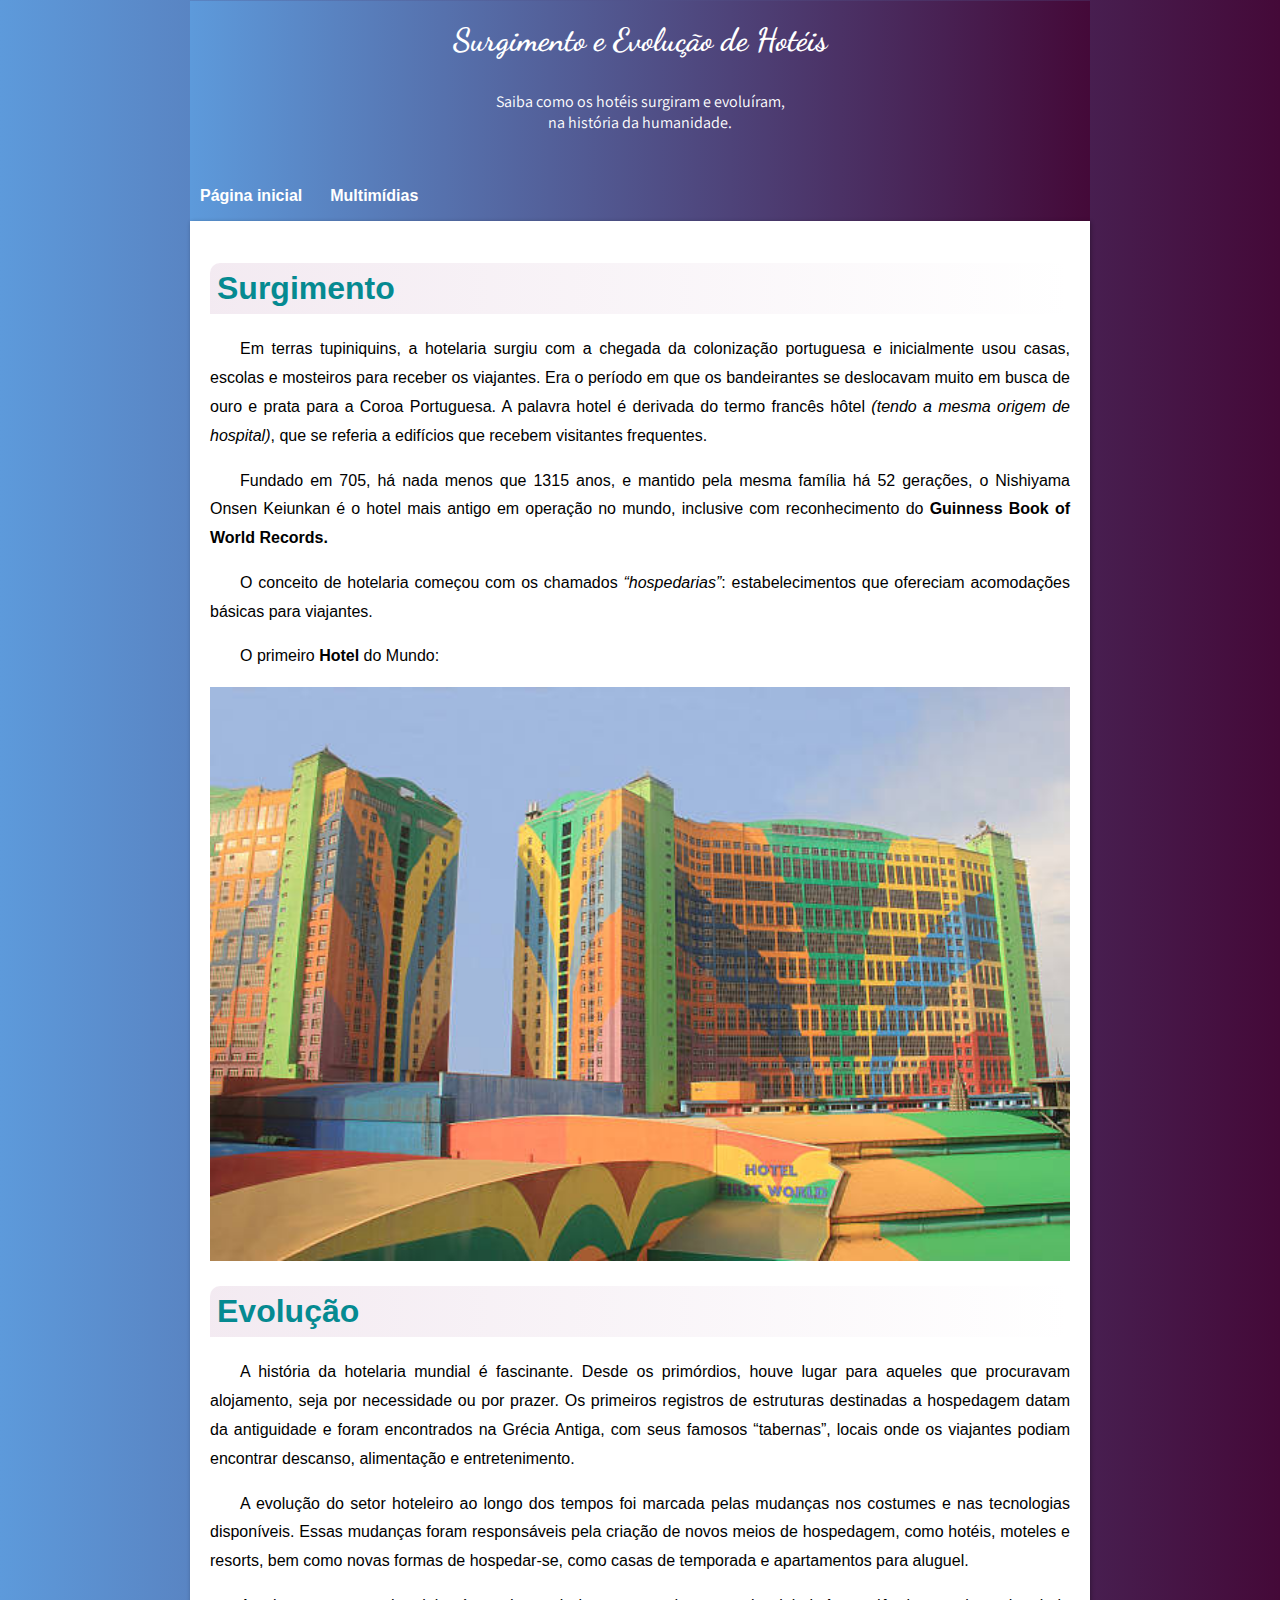
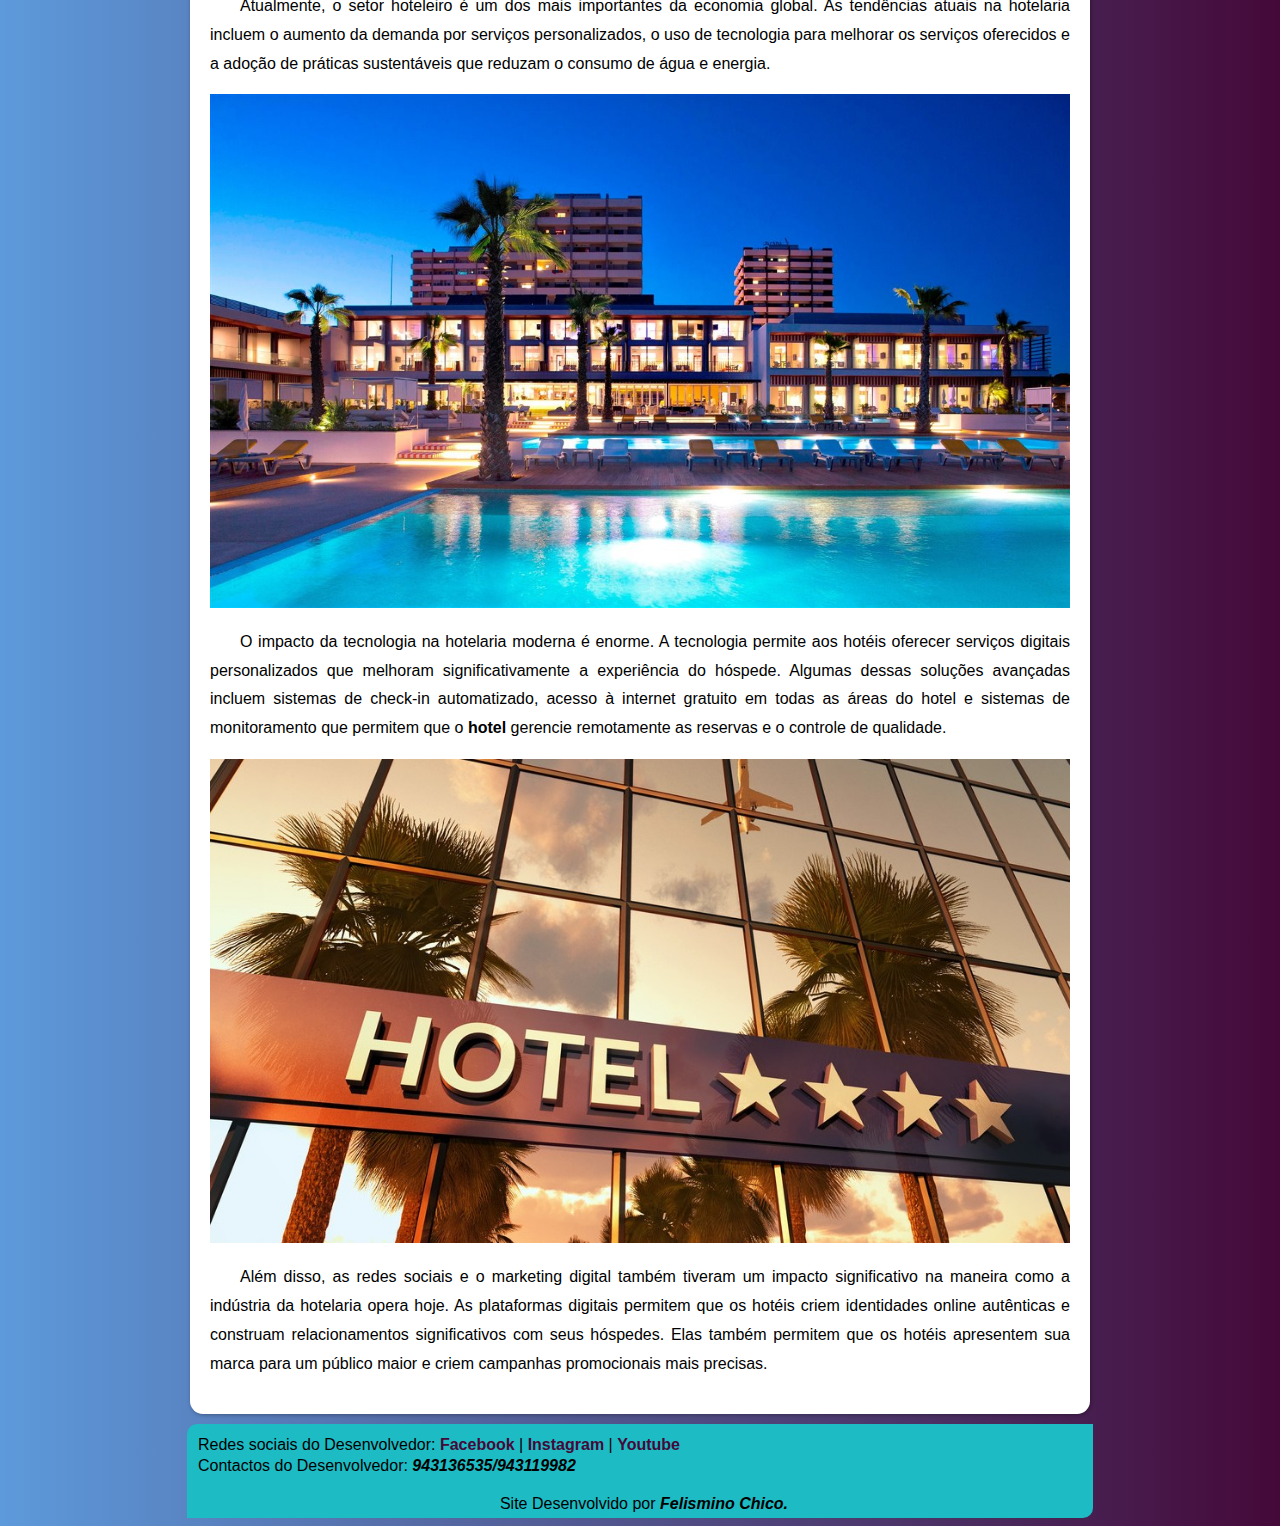
==== index.html @ 50b25fec "Site de Hotel" ====
<!DOCTYPE html>
<html lang="pt-br">
<head>
    <meta charset="UTF-8">
    <meta http-equiv="X-UA-Compatible" content="IE=edge">
    <meta name="viewport" content="width=device-width, initial-scale=1.0">
    <link rel="stylesheet" href="estilos/style.css">
    <link rel="shortcut icon" href="multimidias/Hotel-icon.png" type="image/x-icon">
    <title>Página inicial</title>
    <style>
    </style>
</head>
<body>
    <header>
        <h1>Surgimento e Evolução de Hotéis</h1>
        <p>Saiba como os hotéis surgiram e evoluíram, <br> na história da humanidade.</p>

        <nav>
            <a href="index.html" target="_self">Página inicial</a>
            <a href="multimidias.html" target="_self" rel="next">Multimídias</a>
        </nav>
    </header>

    <main>
        <article>
            <h1>Surgimento</h1>
            <p>Em terras tupiniquins, a hotelaria surgiu com a chegada da colonização portuguesa e inicialmente usou casas, escolas e mosteiros para receber os viajantes. Era o período em que os bandeirantes se deslocavam muito em busca de ouro e prata para a Coroa Portuguesa. A palavra <srong>hotel</srong> é derivada do termo francês hôtel <em>(tendo a mesma origem de hospital)</em>, que se referia a edifícios que recebem visitantes frequentes.</p>

            <p>Fundado em 705, há nada menos que 1315 anos, e mantido pela mesma família há 52 gerações, o Nishiyama Onsen Keiunkan é o hotel mais antigo em operação no mundo, inclusive com reconhecimento do <strong>Guinness Book of World Records.</strong></p>

            <p>O conceito de hotelaria começou com os chamados <em>“hospedarias”</em>: estabelecimentos que ofereciam acomodações básicas para viajantes.</p>

            <p>O primeiro <strong>Hotel</strong> do Mundo: </p>
            <img src="multimidias/primeiro-hotel.jpg" alt="Primeiro Hotel do Mundo">

        <h1>Evolução</h1>
        <p>A história da hotelaria mundial é fascinante. Desde os primórdios, houve lugar para aqueles que procuravam alojamento, seja por necessidade ou por prazer. Os primeiros registros de estruturas destinadas a hospedagem datam da antiguidade e foram encontrados na Grécia Antiga, com seus famosos “tabernas”, locais onde os viajantes podiam encontrar descanso, alimentação e entretenimento.</p>

        <p>A evolução do setor hoteleiro ao longo dos tempos foi marcada pelas mudanças nos costumes e nas tecnologias disponíveis. Essas mudanças foram responsáveis pela criação de novos meios de hospedagem, como hotéis, moteles e resorts, bem como novas formas de hospedar-se, como casas de temporada e apartamentos para aluguel.</p>

        <p>Atualmente, o setor hoteleiro é um dos mais importantes da economia global. As tendências atuais na hotelaria incluem o aumento da demanda por serviços personalizados, o uso de tecnologia para melhorar os serviços oferecidos e a adoção de práticas sustentáveis que reduzam o consumo de água e energia.</p>

        <img src="multimidias/hotel-1.jpg" alt="Hotel Luxuoso">

        <p>O impacto da tecnologia na hotelaria moderna é enorme. A tecnologia permite aos hotéis oferecer serviços digitais personalizados que melhoram significativamente a experiência do hóspede. Algumas dessas soluções avançadas incluem sistemas de check-in automatizado, acesso à internet gratuito em todas as áreas do hotel e sistemas de monitoramento que permitem que o <strong>hotel</strong> gerencie remotamente as reservas e o controle de qualidade.</p>

        <img src="multimidias/hotel-2.jpg" alt="Hotel Luxuoso">
        <p>Além disso, as redes sociais e o marketing digital também tiveram um impacto significativo na maneira como a indústria da hotelaria opera hoje. As plataformas digitais permitem que os hotéis criem identidades online autênticas e construam relacionamentos significativos com seus hóspedes. Elas também permitem que os hotéis apresentem sua marca para um público maior e criem campanhas promocionais mais precisas.</p>
        </article>
    </main>

    <footer>
        <p>Redes sociais do Desenvolvedor: <a href="https://www.facebook.com/Costa Moisés" target="_blank" rel="external">Facebook</a> | <a href="https://www.instagram.com/@felisminochico" target="_blank" rel="external">Instagram</a> | <a href="https://www.youtube.com/Felismino Chico" target="_blank" rel="external">Youtube</a></p>
        <p>Contactos do Desenvolvedor: <span>943136535/943119982</span></p>
        <p class="unico">Site Desenvolvido por <span>Felismino Chico.</span></p>
    </footer>
</body>
</html>
---- estilos/style.css ----
@charset "UTF-8";

@font-face{
    font-family: 'Cabecalhos';
    src: url('../fontes/Assistant/Assistant-VariableFont_wght.ttf') format(truetype);
}

@font-face {
    font-family: 'Titulos';
    src: url('../fontes/Charm/Charm-Bold.ttf') format(truetype);
}

@font-face {
    font-family: 'Subtitulos';
    src: url('../fontes/Dancing_Script/DancingScript-VariableFont_wght.ttf') format(truetype);
}

:root{
    --cor0:#5d9adb;
    --cor1:#EAEAEA;
    --cor2:#A6E1FA;
    --cor3:#1dbbc4;
    --cor4:#440938;

    --fonte-padrao: Arial, Helvetica, Verdana, sans-serif;
    --fonte-cabecalhos: 'Cabecalhos';
    --fonte-titulos: 'Titulos';
    --fonte-corpo: 'Subtitulos';
}

body{
    background-image: linear-gradient(to right, var(--cor0), var(--cor4));
}

header{
    max-width: 900px;
    min-width: 320px;
    margin: auto;
    margin-top: -20px;
    background-image: linear-gradient(to right, var(--cor0), var(--cor4));
    height: 220px;
    color: white;
}

header > h1{
    font-family: var(--fonte-corpo);
    text-align: center;
    padding: 20px 0px 10px 0px;
}

header > p{
    text-align: center;
    font-family: var(--fonte-cabecalhos);
    margin-bottom: 54px;
}

header > nav{
    background-image: linear-gradient(to right, var(--cor0), var(--cor4));
}

header > nav > a{
    font-family: var(--fonte-padrao);
    font-weight: bold;
    text-decoration: none;
    padding: 10px 14px 10px 10px;
    color: white;
}

header > nav > a:hover{
    border-radius: 10px;
    background-color: white;
    color: #1dbbc4;
    transition-duration: 0.7s;
}

main{
    max-width: 900px;
    min-width: 320px;
    margin: auto;
    background-color: white;
    border-radius: 0px 0px 13px 13px;
    box-shadow: 1px 1px 4px rgba(0, 0, 0, 0.315);
    margin-bottom: 10px;
}

main > article{
    font-family: var(--fonte-padrao);
    padding: 20px;
}

main > article > h1{
    padding: 7px;
    background-image: linear-gradient(to right, #cfabc83f, transparent);
    color: #058a91;
    border-radius: 10px 0px;
}

main > article > p{
    text-indent: 30px;
    text-align: justify;
    line-height: 1.8em;
}

main > article > img{
    width: 100%;
}

footer{
    min-width: 320px;
    max-width:900px;
    background-color: var(--cor3);
    margin: auto;
    border-radius: 10px 0px;
    height: 88px;
    padding: 3px;
}

footer > p{
    text-align: left;
    font-family: var(--fonte-padrao);
    line-height: 0.1em;
    text-indent: 8px;
    line-height: 0.3em;
}

footer > p.unico{
    margin-bottom: 2px;
}

footer > p > span{
    font-weight: bold;
    font-style: italic;
}

footer > p.unico{
    text-align: center;
    padding-top: 17px;
}

footer a{
    text-decoration: none;
    color: var(--cor4);
    font-weight: bold;
}
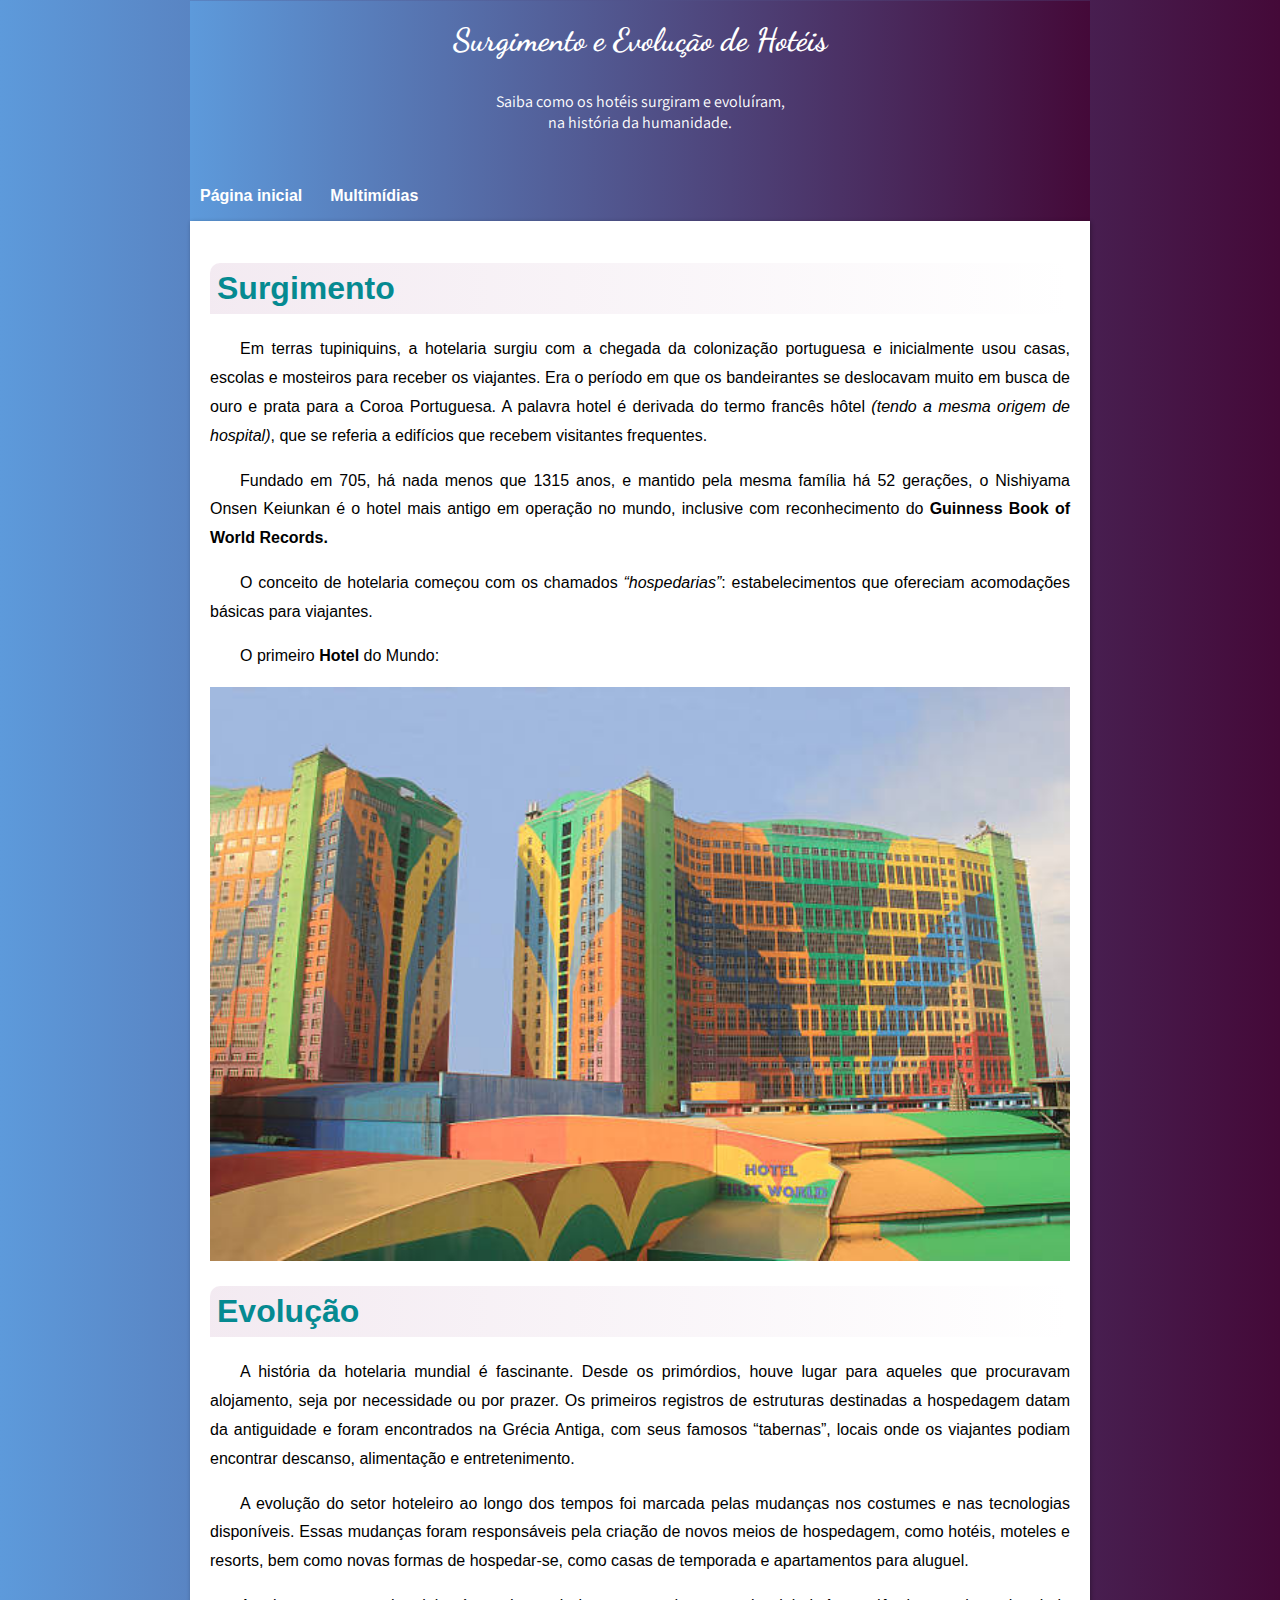
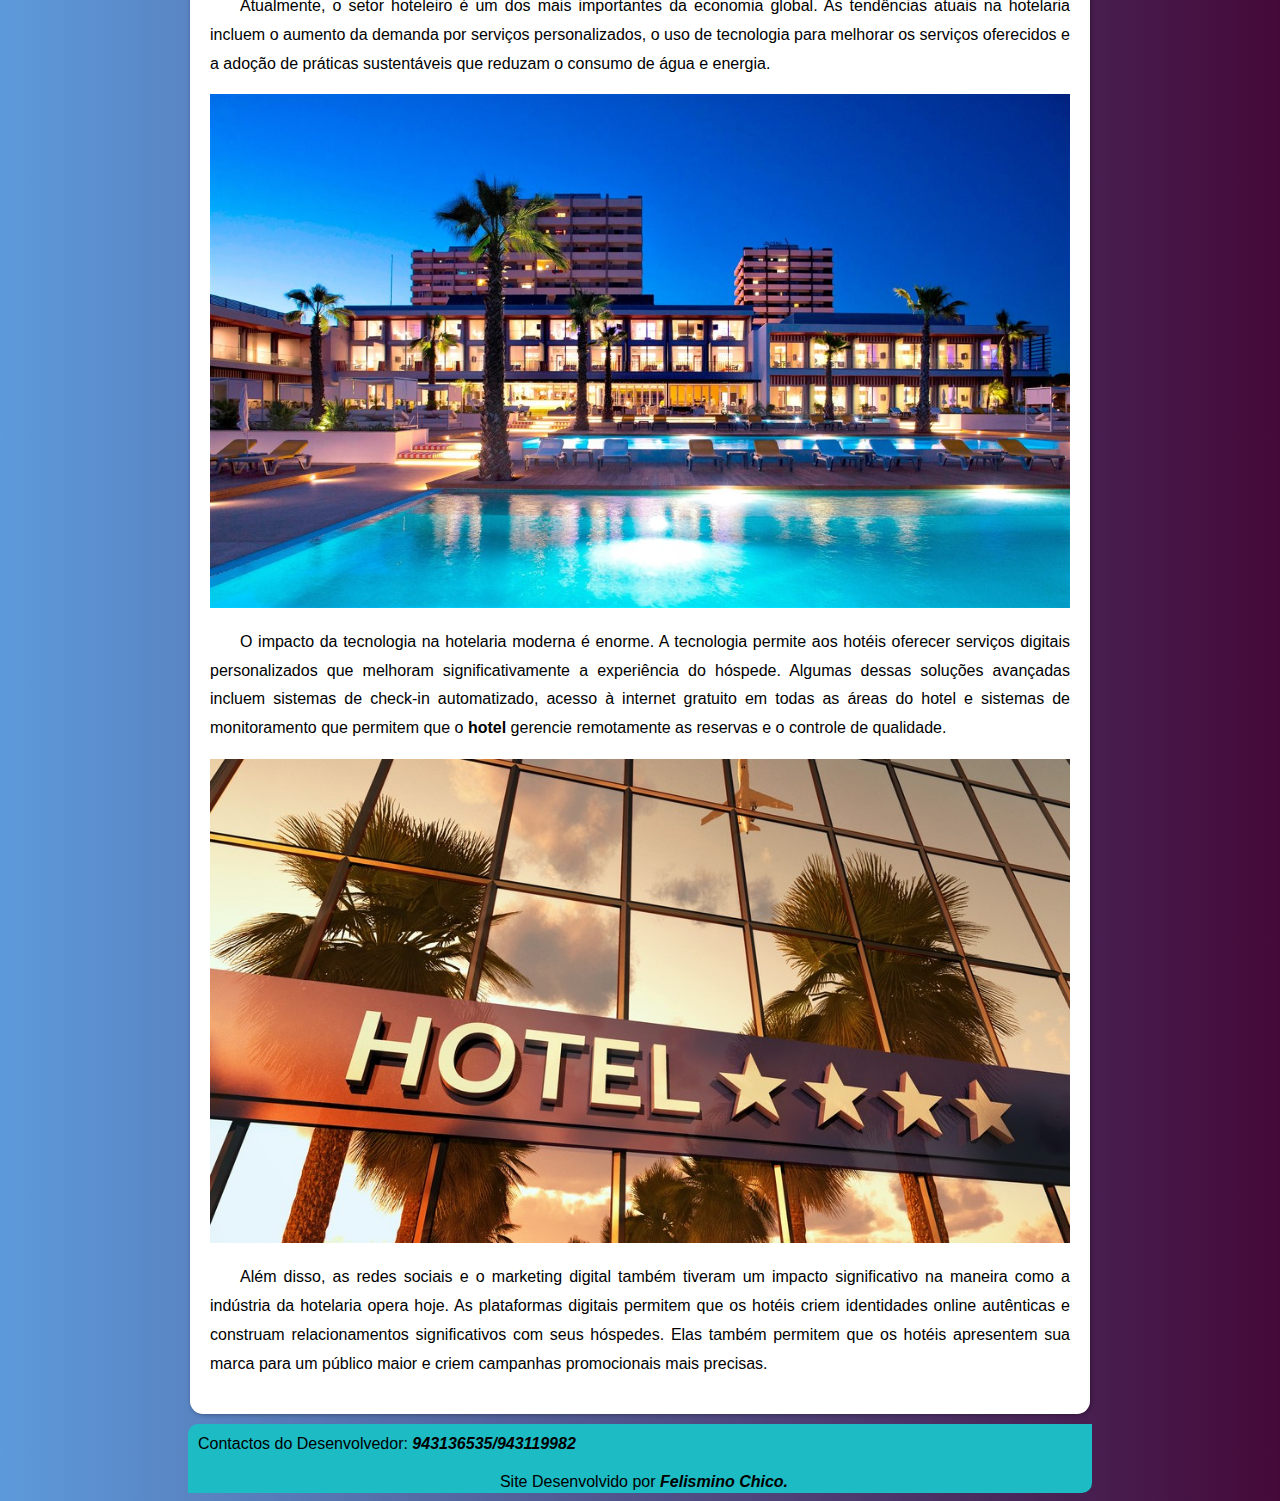
==== commit dde3fa88: "corrigido" ====
--- a/index.html
+++ b/index.html
@@ -50,7 +50,6 @@
     </main>
 
     <footer>
-        <p>Redes sociais do Desenvolvedor: <a href="https://www.facebook.com/Costa Moisés" target="_blank" rel="external">Facebook</a> | <a href="https://www.instagram.com/@felisminochico" target="_blank" rel="external">Instagram</a> | <a href="https://www.youtube.com/Felismino Chico" target="_blank" rel="external">Youtube</a></p>
         <p>Contactos do Desenvolvedor: <span>943136535/943119982</span></p>
         <p class="unico">Site Desenvolvido por <span>Felismino Chico.</span></p>
     </footer>
--- a/estilos/style.css
+++ b/estilos/style.css
@@ -111,8 +111,10 @@
     background-color: var(--cor3);
     margin: auto;
     border-radius: 10px 0px;
-    height: 88px;
-    padding: 3px;
+    max-height: 88px;
+    min-height: 20px;
+    padding: 2px;
+
 }
 
 footer > p{
@@ -123,10 +125,6 @@
     line-height: 0.3em;
 }
 
-footer > p.unico{
-    margin-bottom: 2px;
-}
-
 footer > p > span{
     font-weight: bold;
     font-style: italic;
@@ -135,6 +133,7 @@
 footer > p.unico{
     text-align: center;
     padding-top: 17px;
+    margin-bottom: 6px;
 }
 
 footer a{
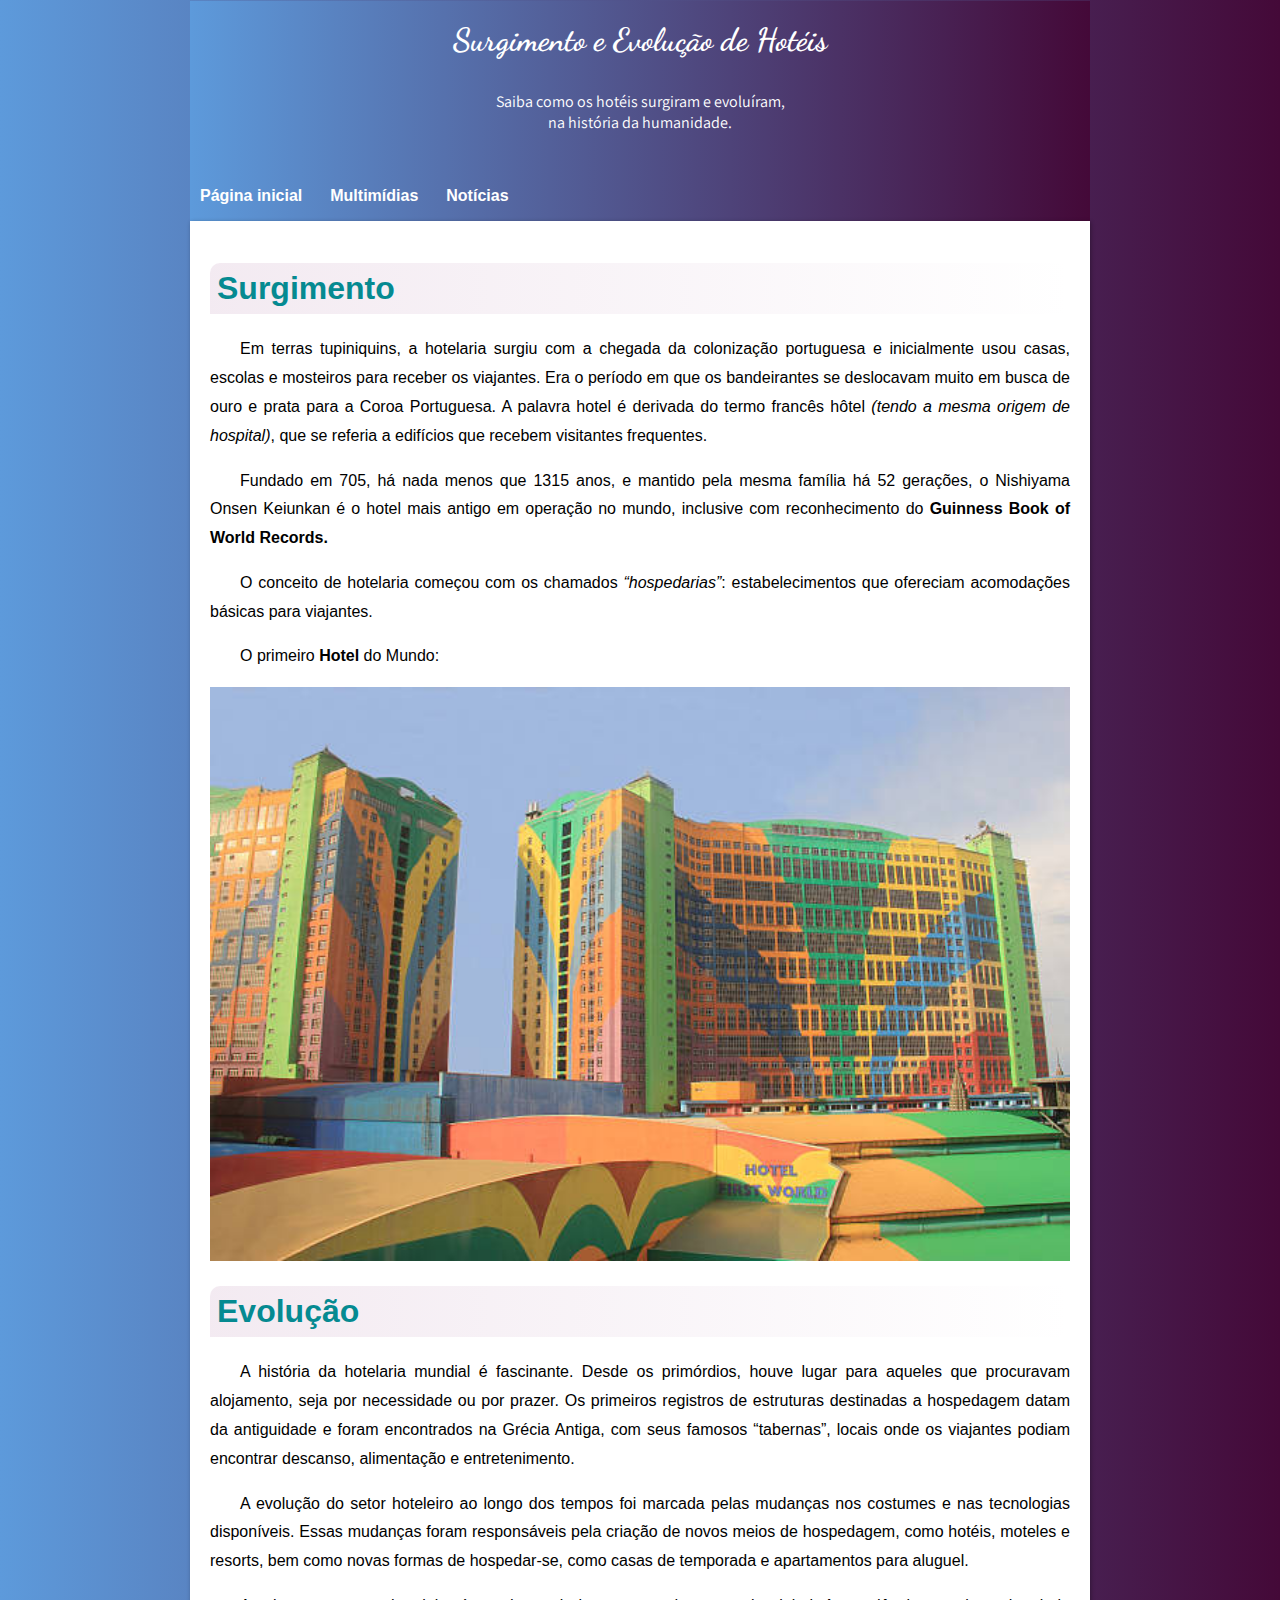
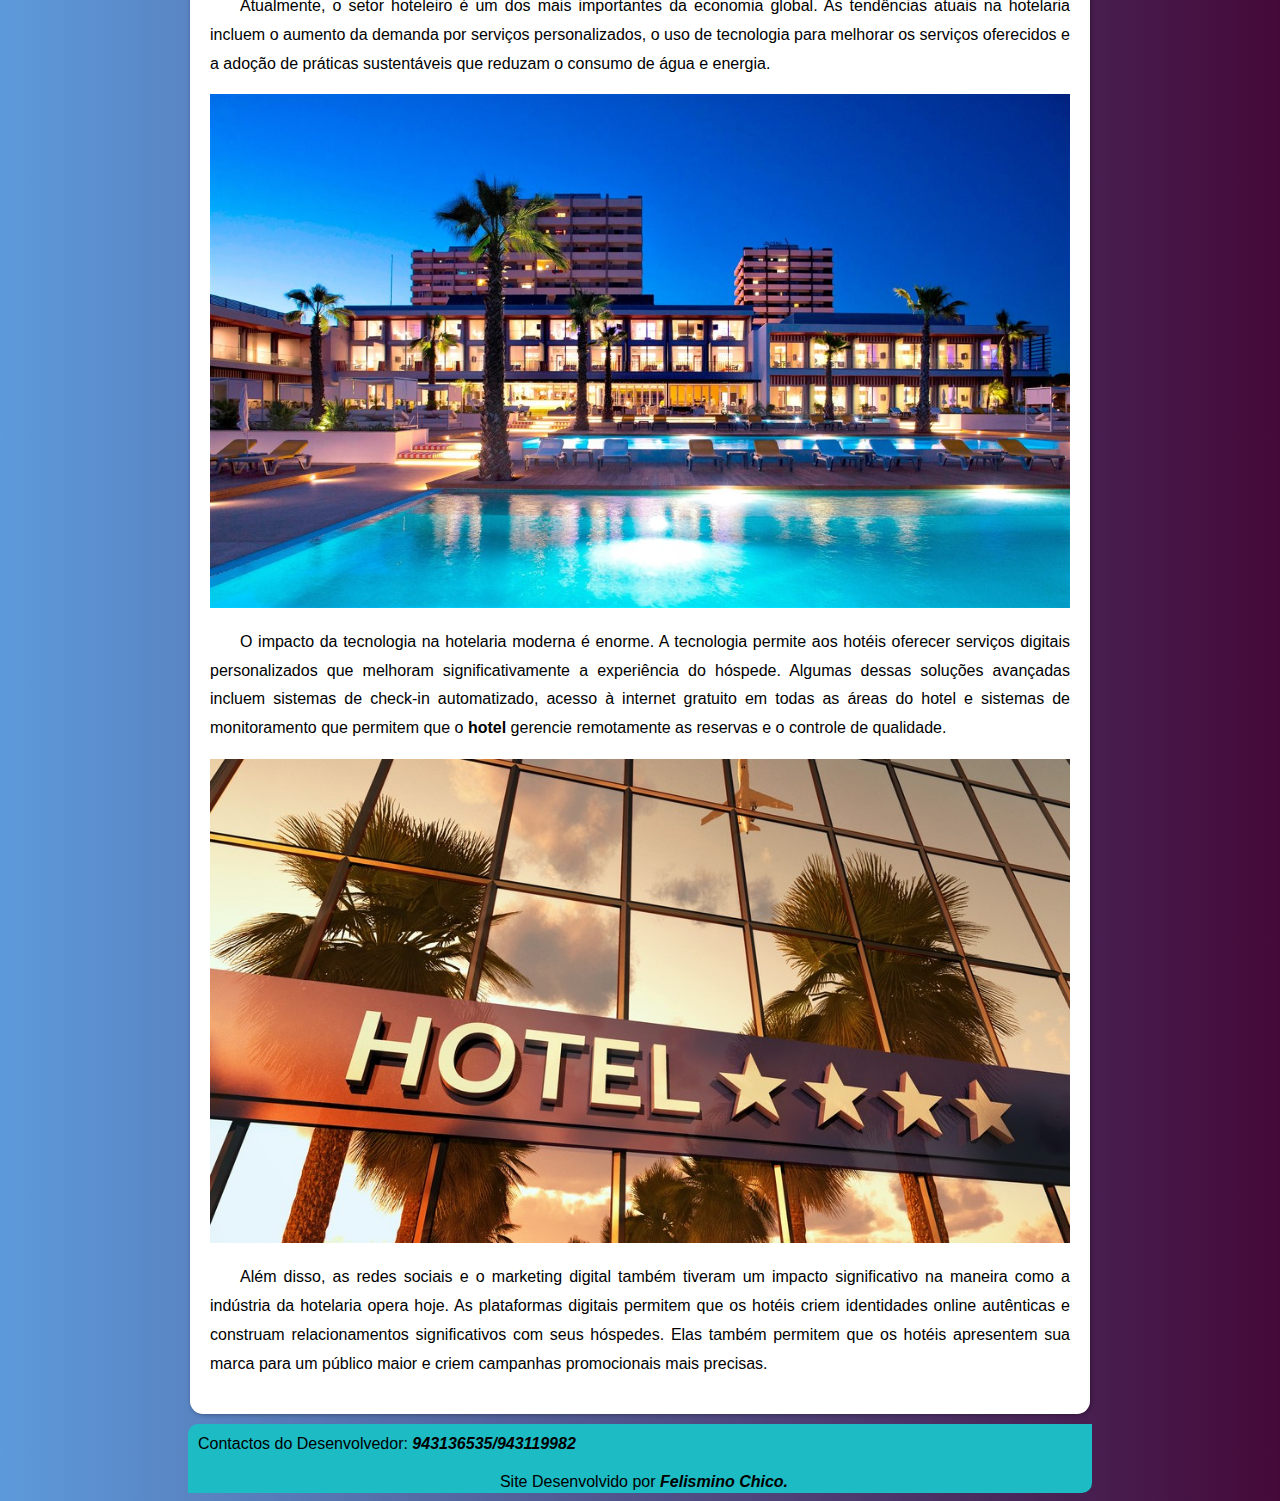
==== commit 0688fa0c: "site em manuntenção" ====
--- a/index.html
+++ b/index.html
@@ -18,6 +18,7 @@
         <nav>
             <a href="index.html" target="_self">Página inicial</a>
             <a href="multimidias.html" target="_self" rel="next">Multimídias</a>
+            <a href="noticias.html" target="_self" rel="next">Notícias</a>
         </nav>
     </header>
 
--- a/estilos/style.css
+++ b/estilos/style.css
@@ -95,6 +95,13 @@
     border-radius: 10px 0px;
 }
 
+main > article > h2{
+    background-image: linear-gradient(to right, var(--cor3), transparent);
+    border-radius: 10px 0px;
+    color: var(--cor4);
+    padding: 7px;
+}
+
 main > article > p{
     text-indent: 30px;
     text-align: justify;
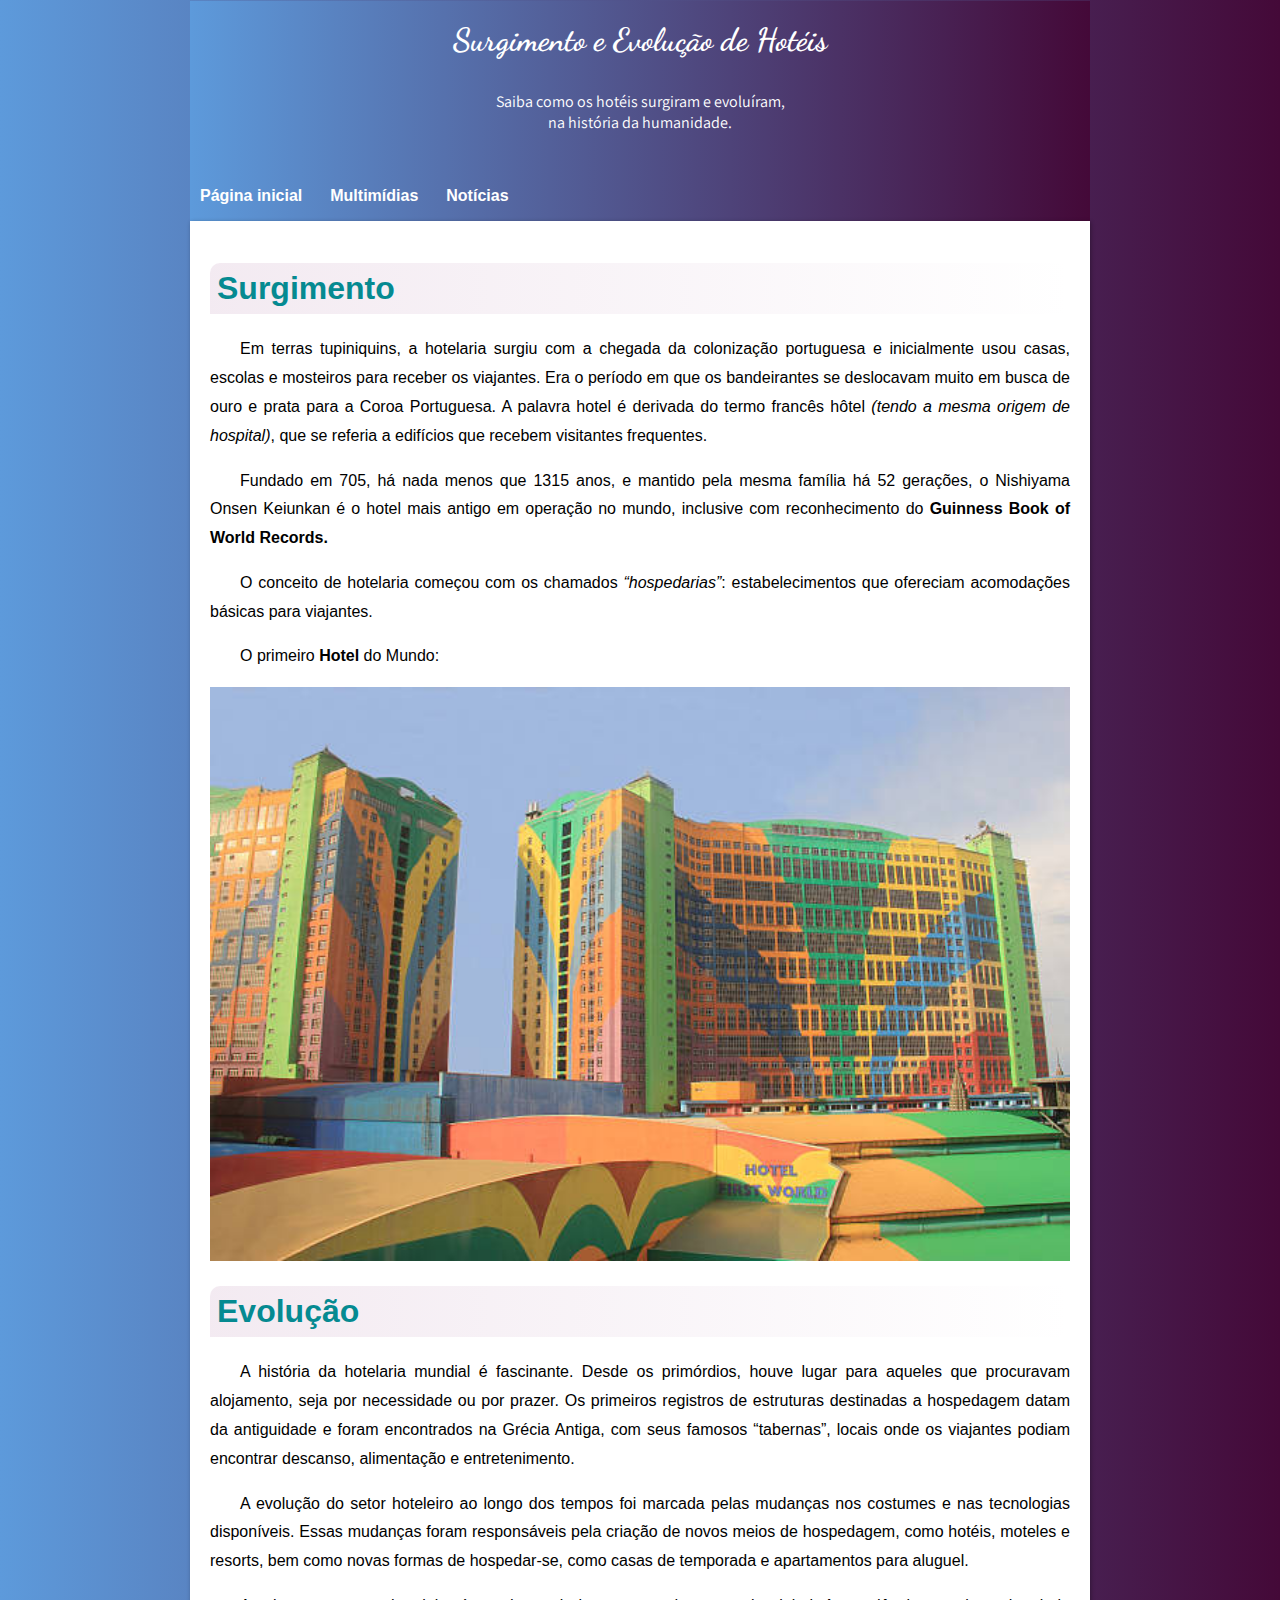
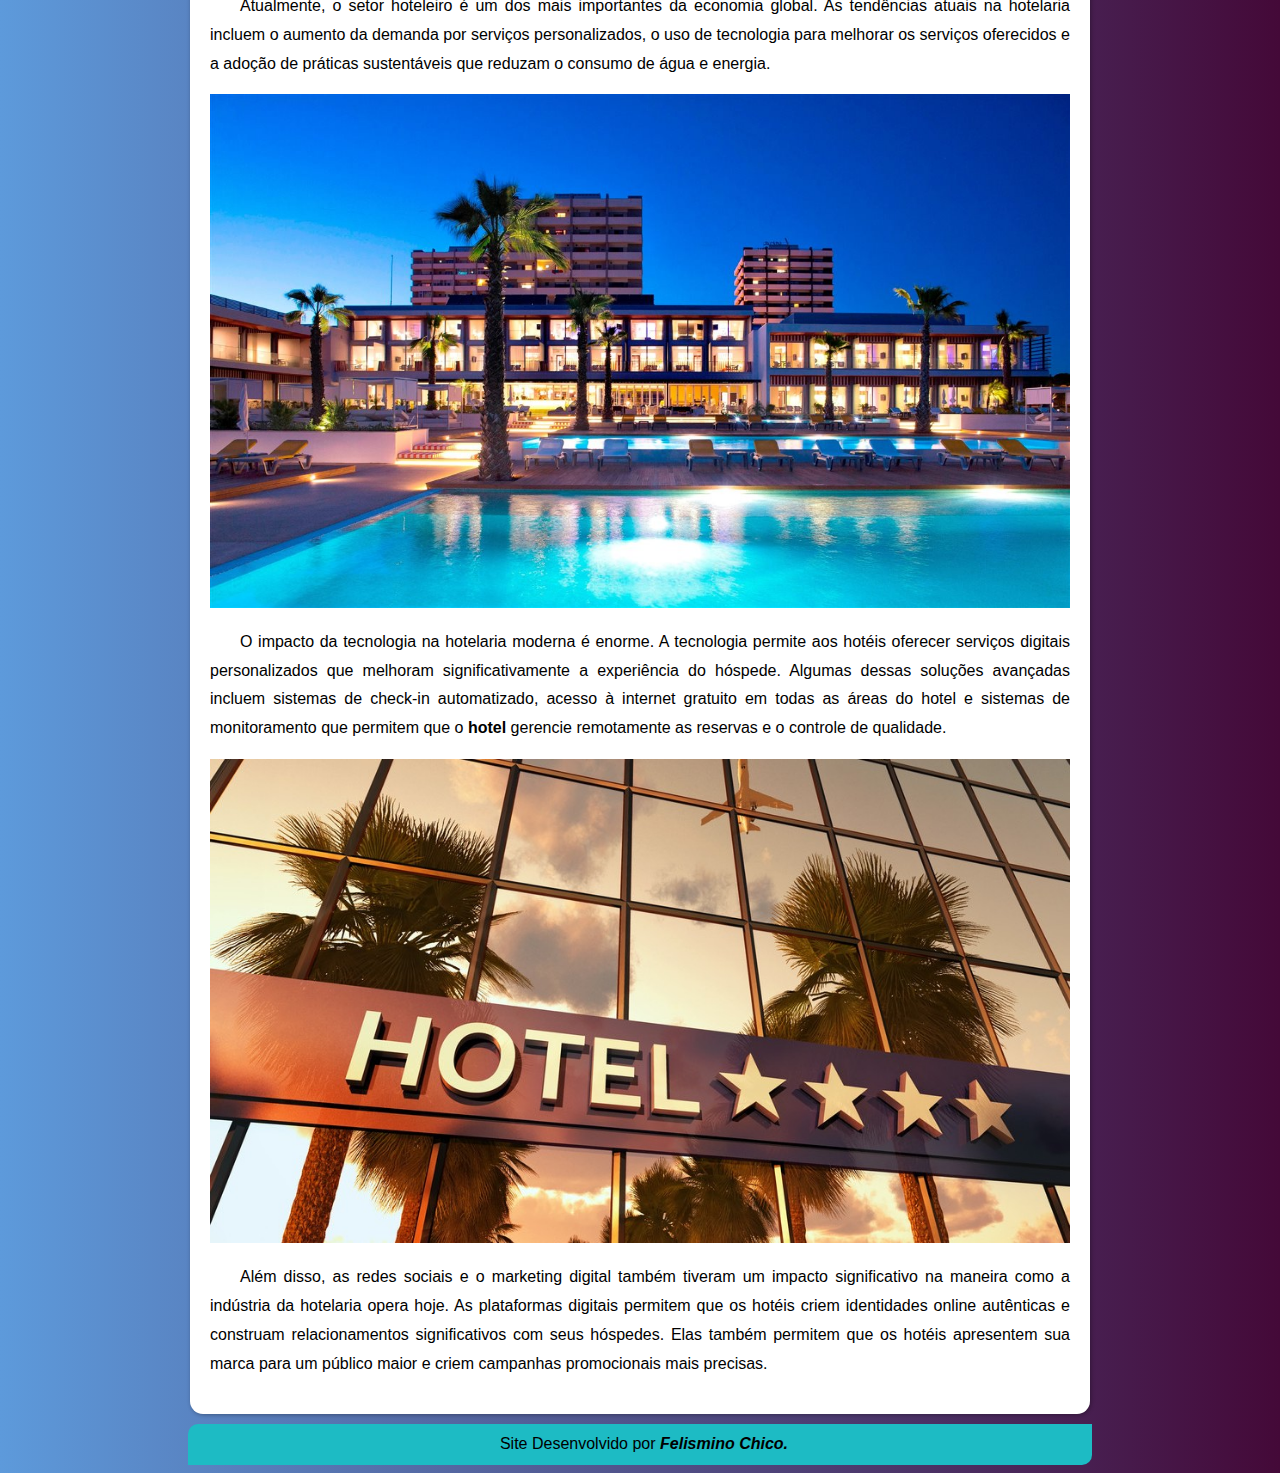
==== commit 2a36fef5: "videos trocados" ====
--- a/index.html
+++ b/index.html
@@ -51,7 +51,6 @@
     </main>
 
     <footer>
-        <p>Contactos do Desenvolvedor: <span>943136535/943119982</span></p>
         <p class="unico">Site Desenvolvido por <span>Felismino Chico.</span></p>
     </footer>
 </body>
--- a/estilos/style.css
+++ b/estilos/style.css
@@ -100,6 +100,7 @@
     border-radius: 10px 0px;
     color: var(--cor4);
     padding: 7px;
+    
 }
 
 main > article > p{
@@ -118,9 +119,8 @@
     background-color: var(--cor3);
     margin: auto;
     border-radius: 10px 0px;
-    max-height: 88px;
-    min-height: 20px;
     padding: 2px;
+
 
 }
 
@@ -139,12 +139,5 @@
 
 footer > p.unico{
     text-align: center;
-    padding-top: 17px;
-    margin-bottom: 6px;
-}
-
-footer a{
-    text-decoration: none;
-    color: var(--cor4);
-    font-weight: bold;
+    
 }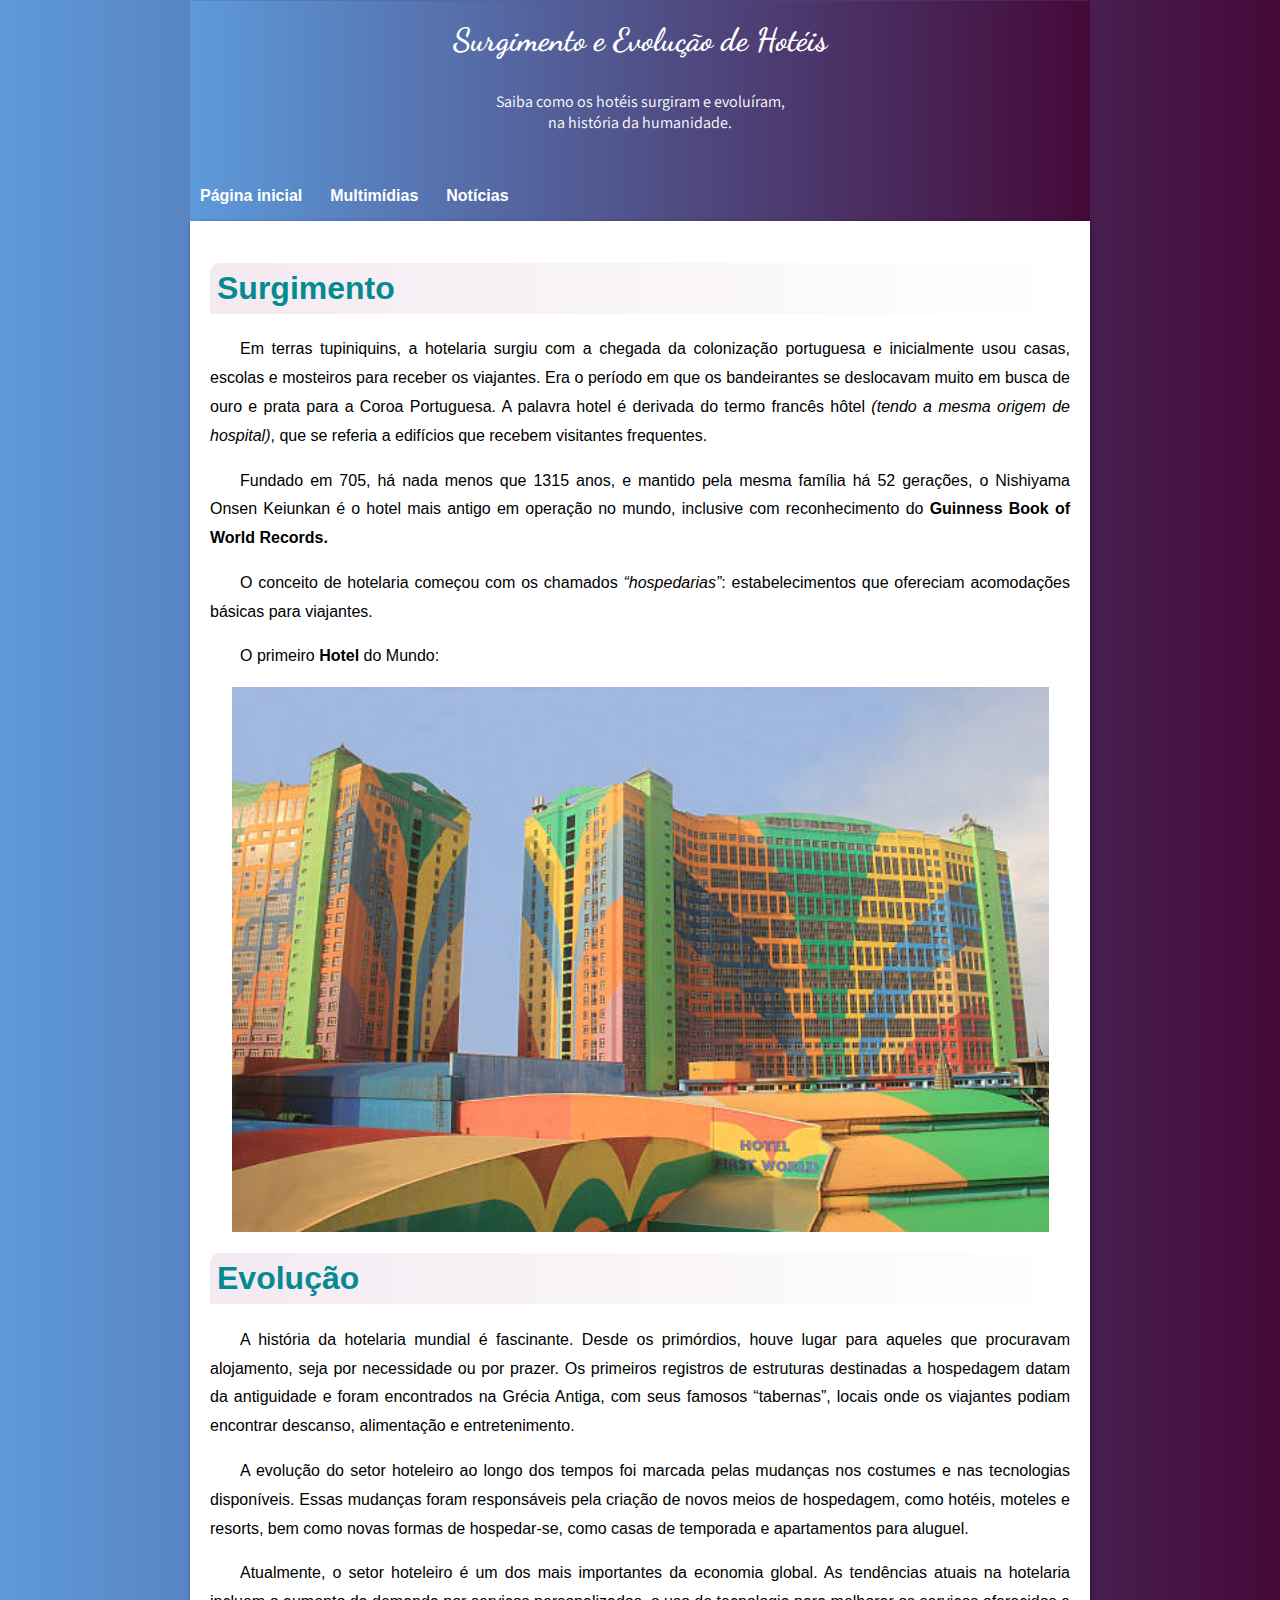
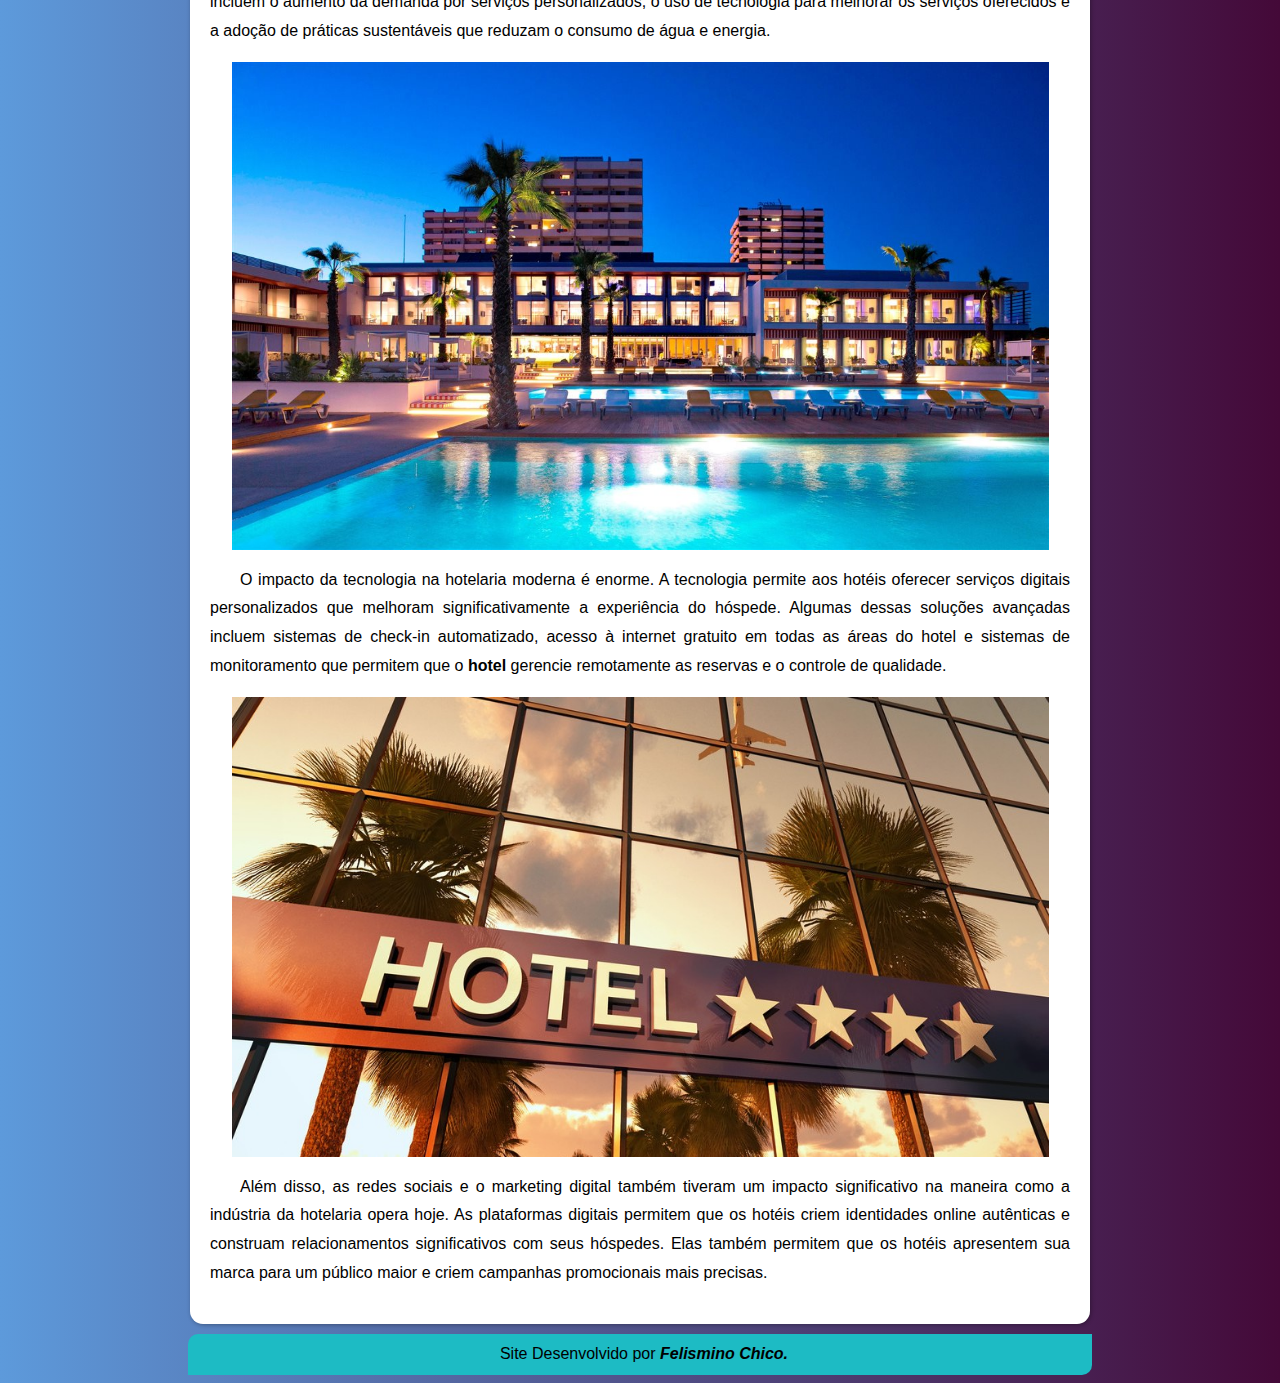
==== commit 49c9fcea: "noticias mudadas" ====
--- a/index.html
+++ b/index.html
@@ -32,7 +32,11 @@
             <p>O conceito de hotelaria começou com os chamados <em>“hospedarias”</em>: estabelecimentos que ofereciam acomodações básicas para viajantes.</p>
 
             <p>O primeiro <strong>Hotel</strong> do Mundo: </p>
-            <img src="multimidias/primeiro-hotel.jpg" alt="Primeiro Hotel do Mundo">
+
+            <picture>
+                <source media="(max-width: 610px)" srcset="multimidias/primeiro-hotel-pq.jpg">
+                <img src="multimidias/primeiro-hotel.jpg" alt="Primeiro Hotel do Mundo">
+            </picture>
 
         <h1>Evolução</h1>
         <p>A história da hotelaria mundial é fascinante. Desde os primórdios, houve lugar para aqueles que procuravam alojamento, seja por necessidade ou por prazer. Os primeiros registros de estruturas destinadas a hospedagem datam da antiguidade e foram encontrados na Grécia Antiga, com seus famosos “tabernas”, locais onde os viajantes podiam encontrar descanso, alimentação e entretenimento.</p>
@@ -41,7 +45,10 @@
 
         <p>Atualmente, o setor hoteleiro é um dos mais importantes da economia global. As tendências atuais na hotelaria incluem o aumento da demanda por serviços personalizados, o uso de tecnologia para melhorar os serviços oferecidos e a adoção de práticas sustentáveis que reduzam o consumo de água e energia.</p>
 
-        <img src="multimidias/hotel-1.jpg" alt="Hotel Luxuoso">
+        <picture>
+            <source media="(max-width: 610px)" srcset="multimidias/hotel-1-pq.jpg" type="image/jpeg">
+            <img src="multimidias/hotel-1.jpg" alt="Hotel Luxuoso">
+        </picture>
 
         <p>O impacto da tecnologia na hotelaria moderna é enorme. A tecnologia permite aos hotéis oferecer serviços digitais personalizados que melhoram significativamente a experiência do hóspede. Algumas dessas soluções avançadas incluem sistemas de check-in automatizado, acesso à internet gratuito em todas as áreas do hotel e sistemas de monitoramento que permitem que o <strong>hotel</strong> gerencie remotamente as reservas e o controle de qualidade.</p>
 
--- a/estilos/style.css
+++ b/estilos/style.css
@@ -109,8 +109,10 @@
     line-height: 1.8em;
 }
 
-main > article > img{
-    width: 100%;
+main > picture > source, img{
+    width: 95%;
+    display: block;
+    margin: auto;
 }
 
 footer{
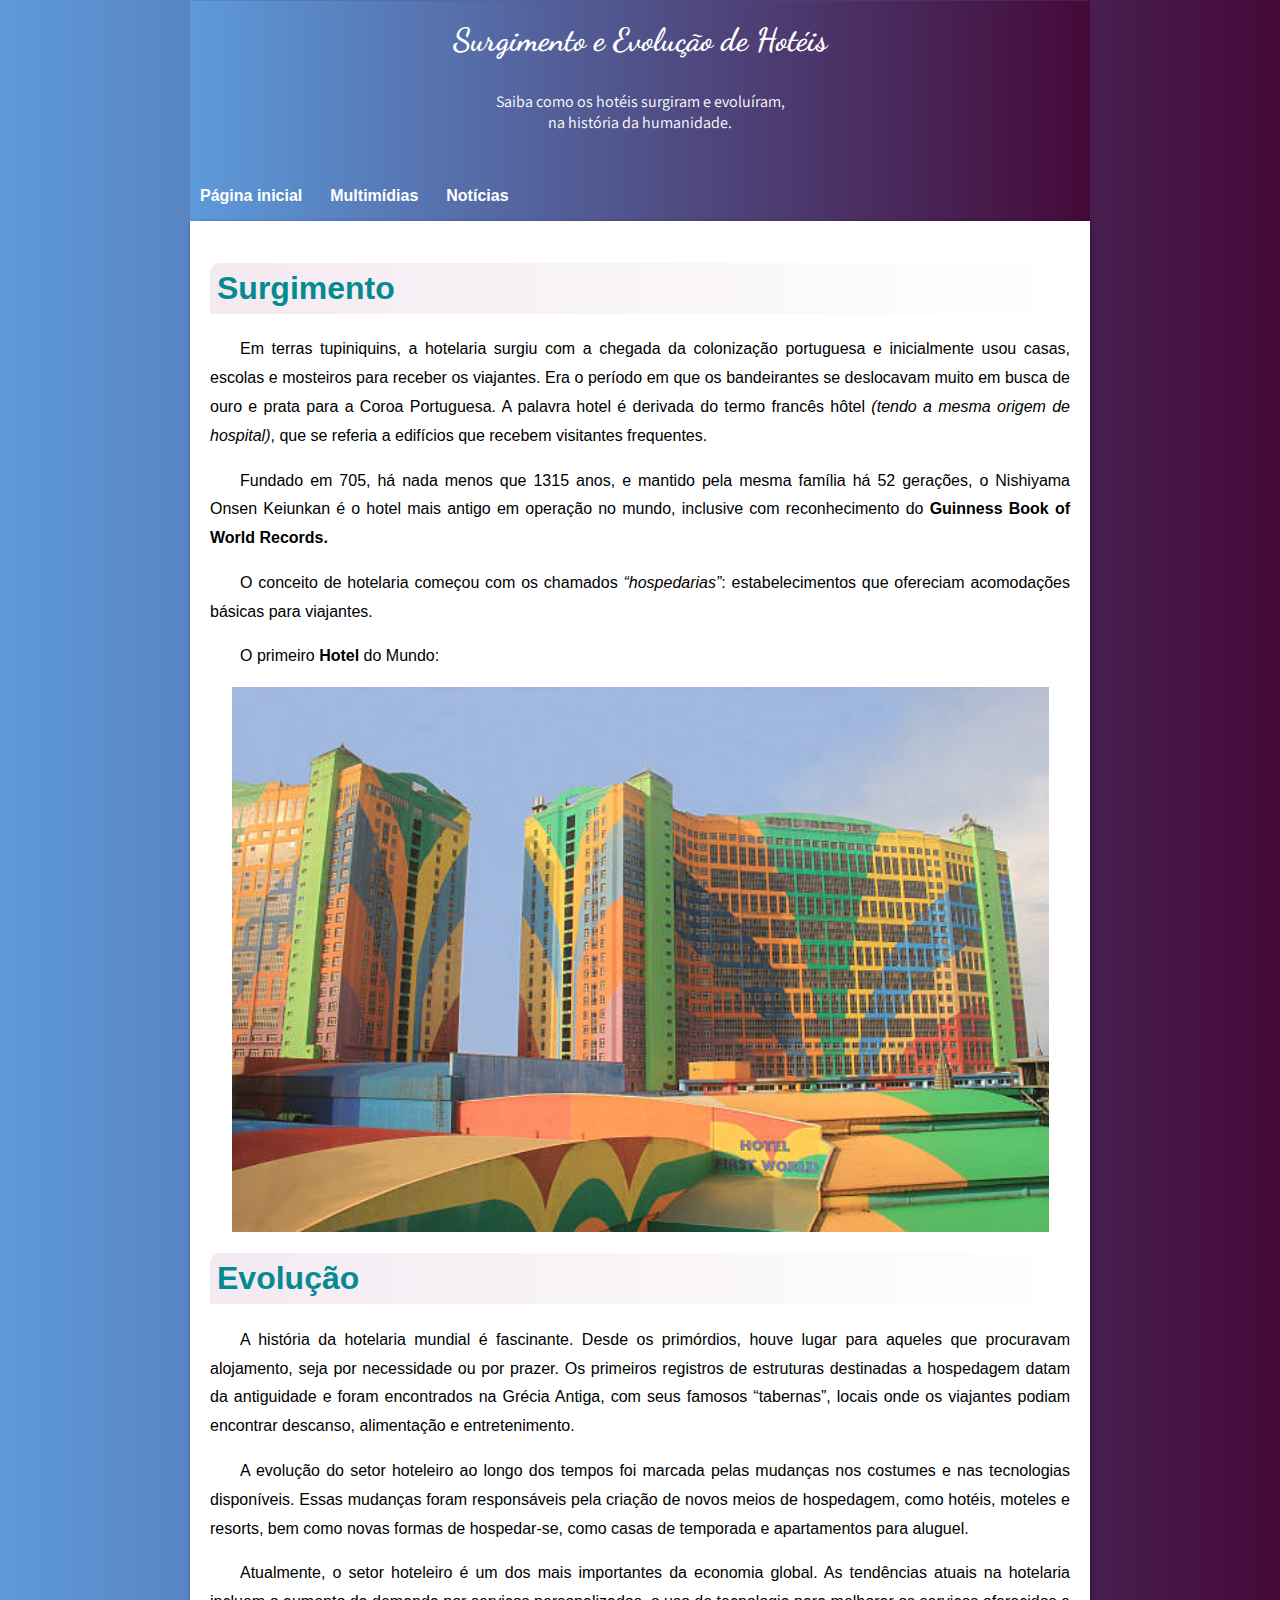
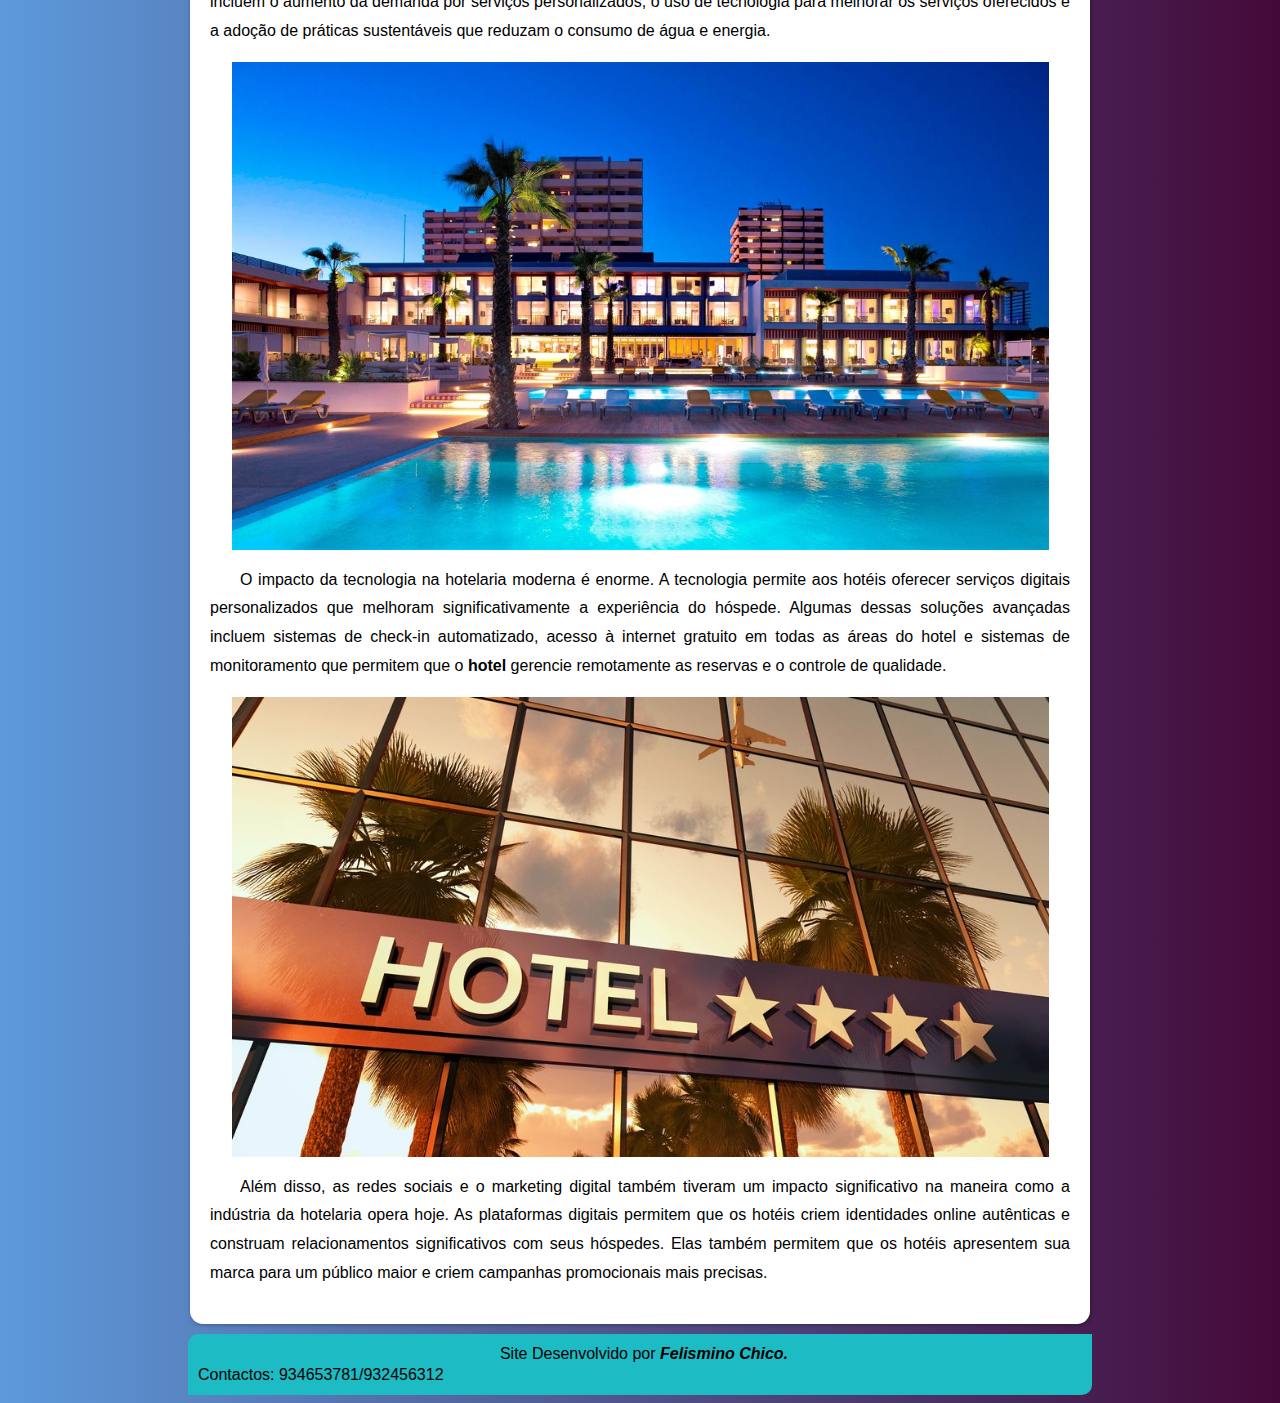
==== commit 4306d327: "rodape" ====
--- a/index.html
+++ b/index.html
@@ -59,6 +59,7 @@
 
     <footer>
         <p class="unico">Site Desenvolvido por <span>Felismino Chico.</span></p>
+        <p>Contactos: 934653781/932456312</p>
     </footer>
 </body>
 </html>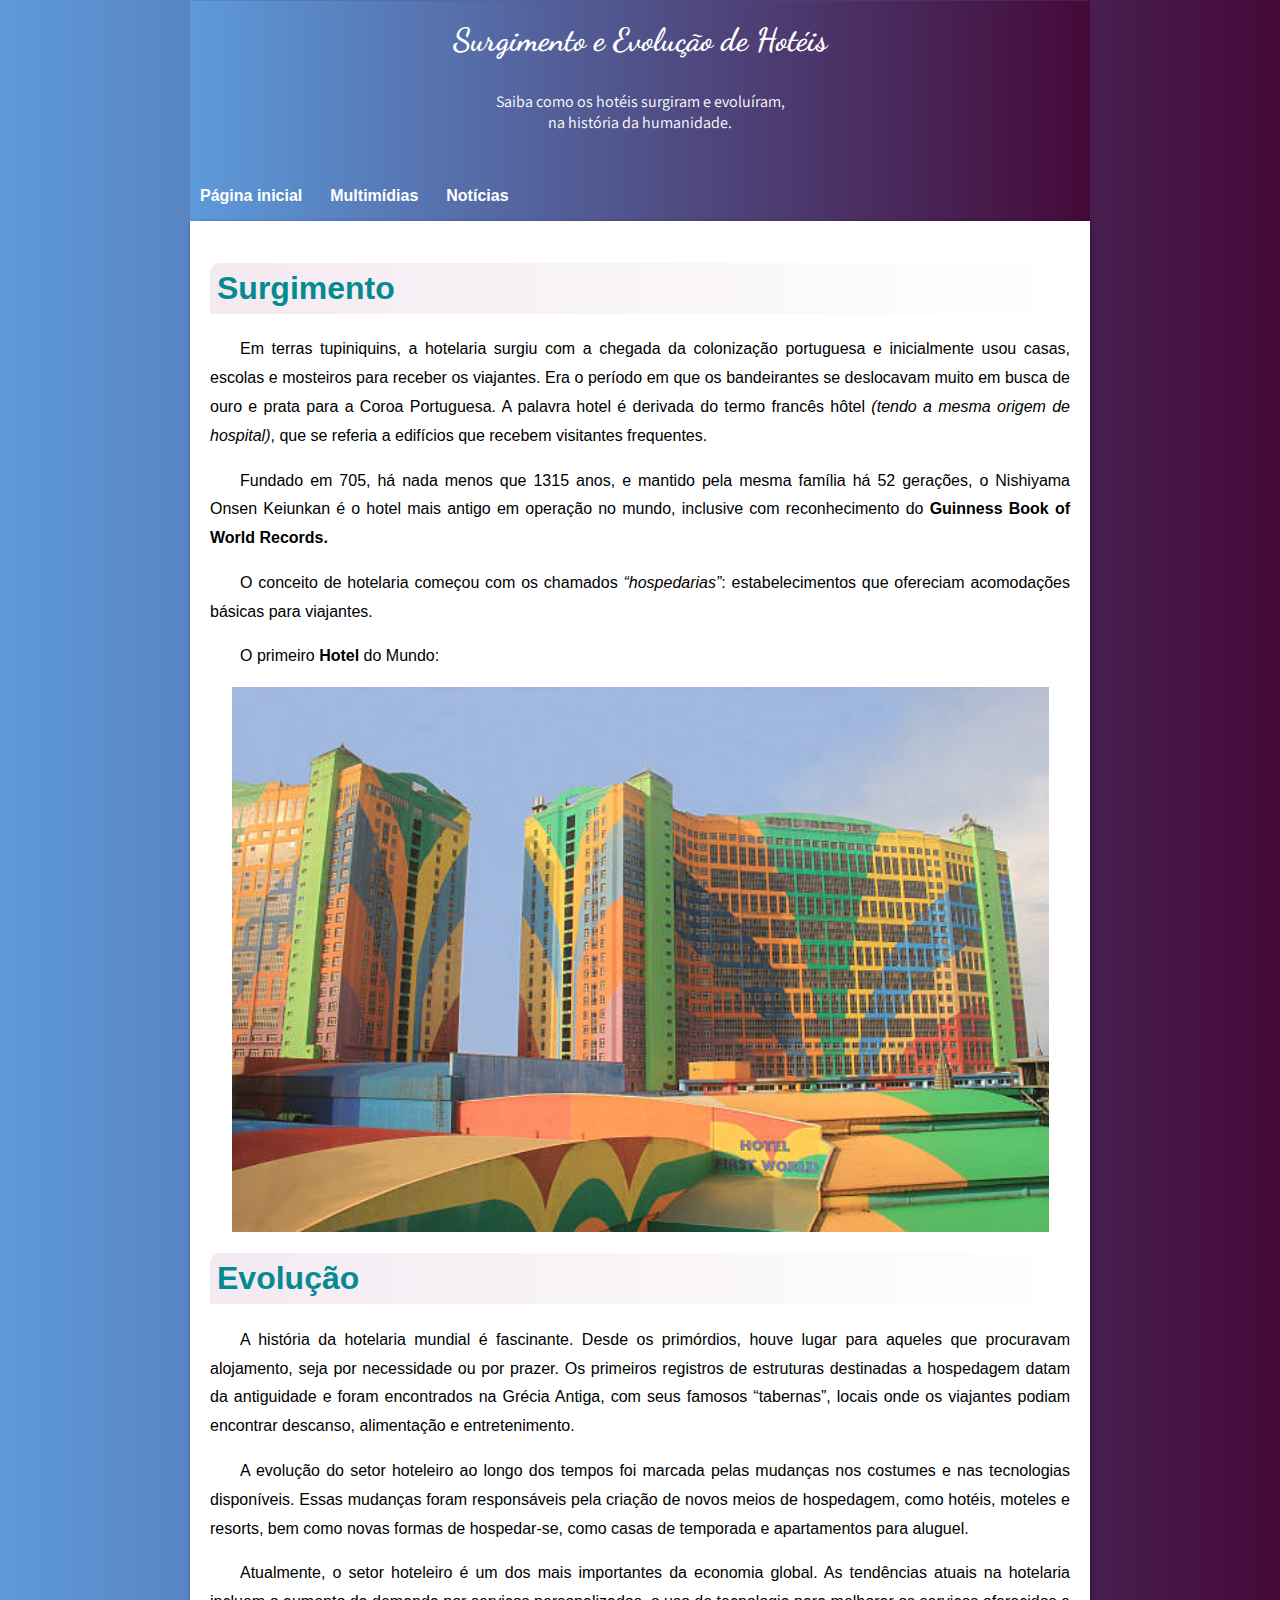
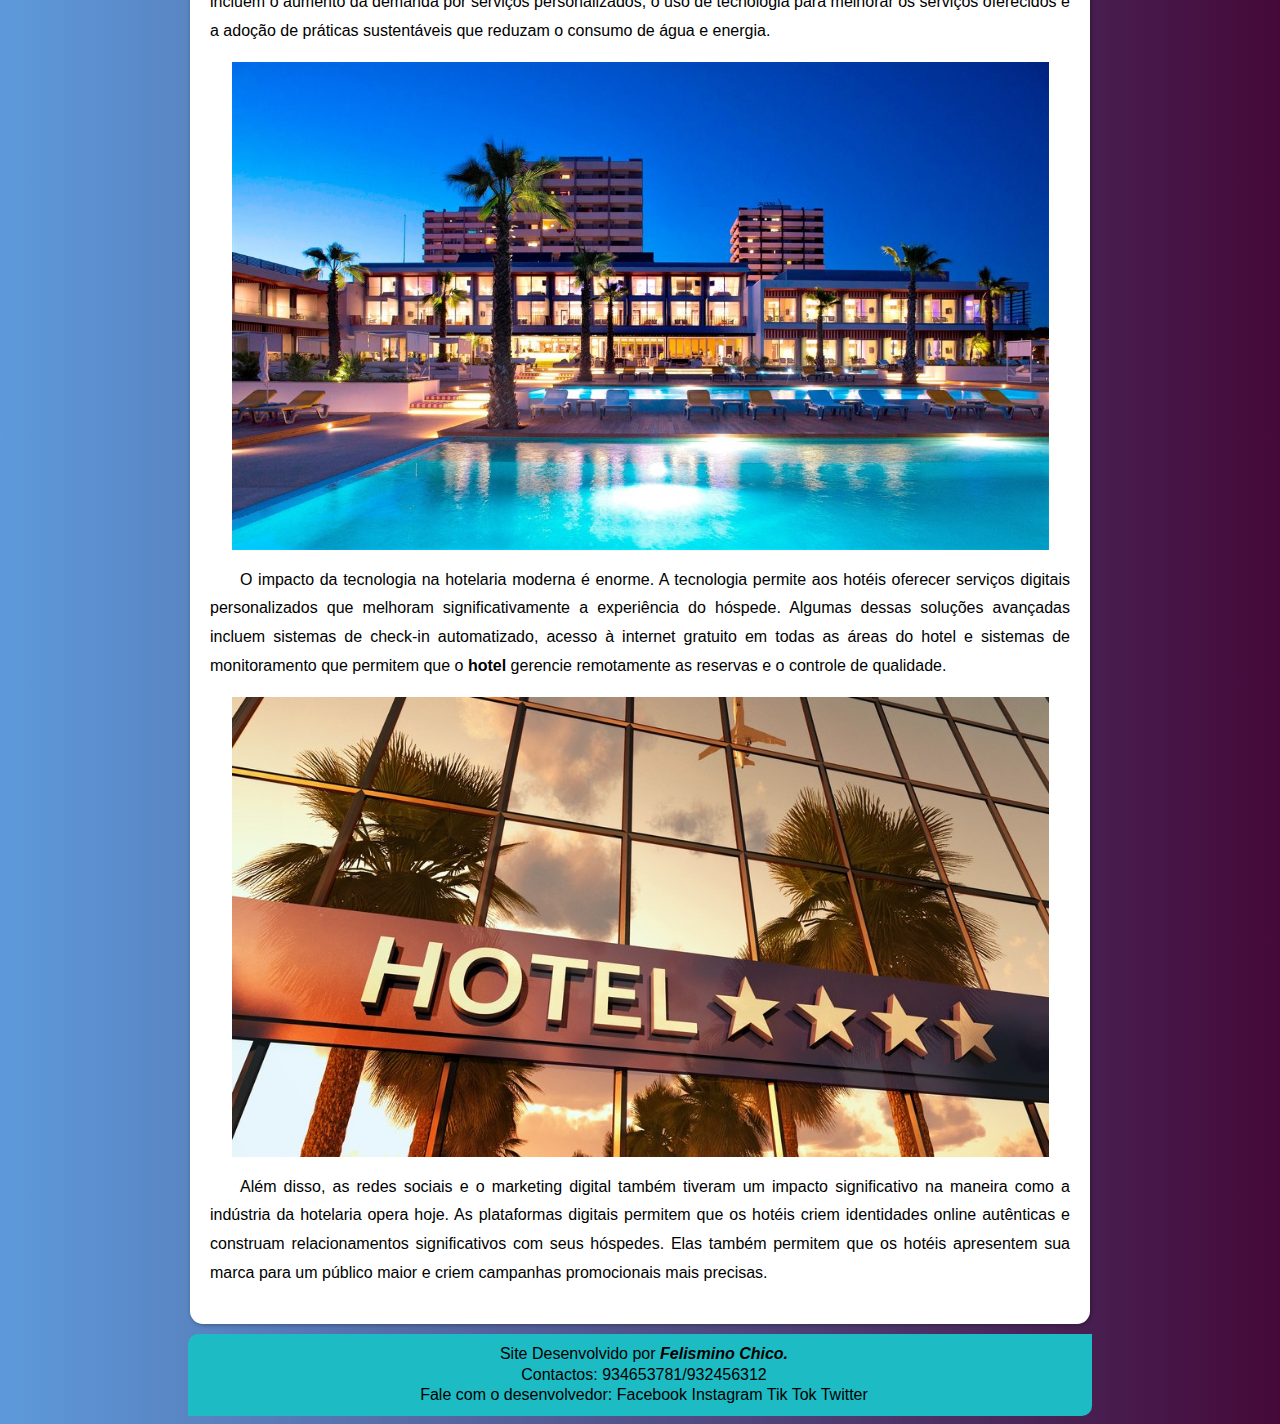
==== commit e5907a7b: "index" ====
--- a/index.html
+++ b/index.html
@@ -60,6 +60,7 @@
     <footer>
         <p class="unico">Site Desenvolvido por <span>Felismino Chico.</span></p>
         <p>Contactos: 934653781/932456312</p>
+        <p>Fale com o desenvolvedor: Facebook Instagram Tik Tok Twitter </p>
     </footer>
 </body>
 </html>--- a/estilos/style.css
+++ b/estilos/style.css
@@ -127,7 +127,7 @@
 }
 
 footer > p{
-    text-align: left;
+    text-align: center;
     font-family: var(--fonte-padrao);
     line-height: 0.1em;
     text-indent: 8px;
